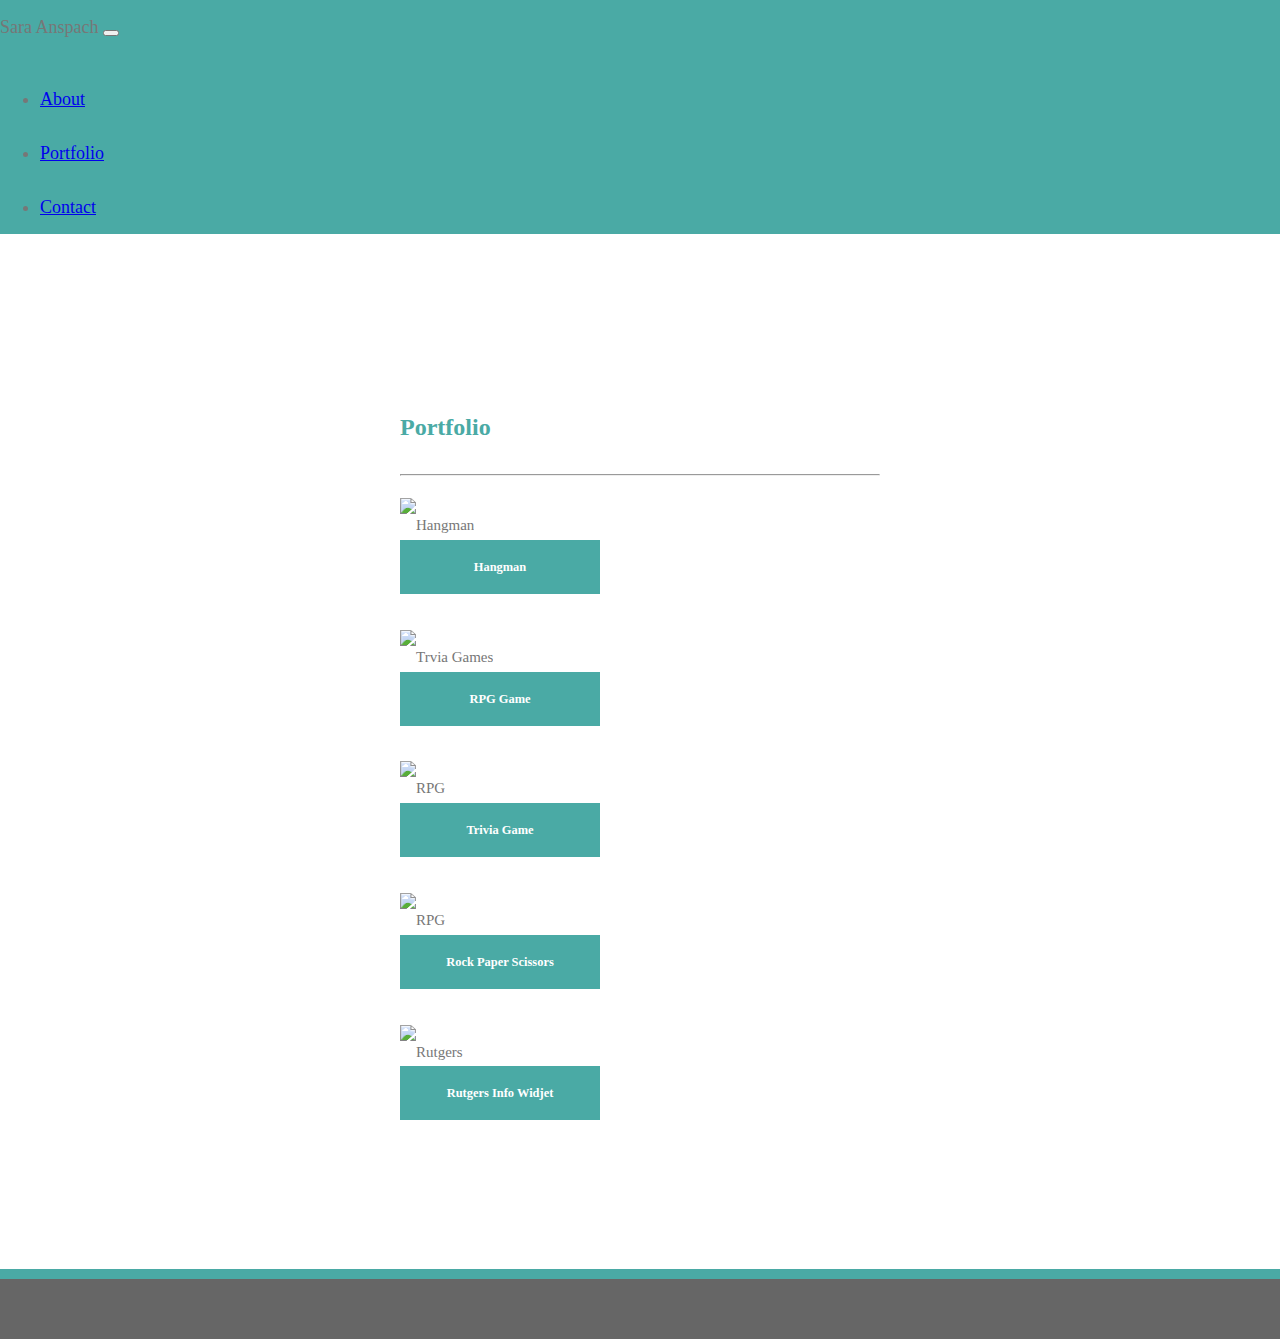
==== portfolio.html @ 9ab0a26d "fifth" ====
<!DOCTYPE html>
<html lang="en">
<head>
    <meta charset="UTF-8">
    <meta name="viewport" content="width=device-width, initial-scale=1.0">
    <meta http-equiv="X-UA-Compatible" content="ie=edge">
    <title>Sara Anspach</title>
    <link rel="stylesheet" href="https://stackpath.bootstrapcdn.com/bootstrap/4.1.3/css/bootstrap.min.css" integrity="sha384-MCw98/SFnGE8fJT3GXwEOngsV7Zt27NXFoaoApmYm81iuXoPkFOJwJ8ERdknLPMO" crossorigin="anonymous">
    <link href="style.css" rel="stylesheet" type="text/css">
</head>
<body>

        <nav class="navbar navbar-expand-lg navbar-dark bg-dark text-white">
                <span class="navbar-brand mb-1 h1">Sara Anspach</span>
                <button class="navbar-toggler" type="button" data-toggle="collapse" data-target="#navbarSupportedContent" aria-controls="navbarSupportedContent" aria-expanded="false" aria-label="Toggle navigation">
                  <span class="navbar-toggler-icon"></span>
                </button>
                <div class="collapse navbar-collapse justify-content-end" id="navbarSupportedContent">
                  <ul class="nav navbar-nav">
                    <li class="nav-item"><a class="nav-link" href="index.html">About</a></li>
                    <li class="nav-item"><a class="nav-link" href="portfolio.html">Portfolio</a></li>
                    <li class="nav-item"><a class="nav-link" href="contact.html">Contact</a></li>
                  </ul>
                </div>
              </nav>

              <br>
              <br>

          <div class="container">
                            <section id="portfolio" class="col-md-6">

                    <h2>Portfolio</h2>

                    <hr />
                    
                    <div class="d-flex flex-row">
                        <div class="d-flex flex-column">
                                  <img class="autoResizeImage" src="https://images.unsplash.com/photo-1478169539507-7d52fdd18e55?ixlib=rb-0.3.5&ixid=eyJhcHBfaWQiOjEyMDd9&s=061a6f6b3ab525223b246d0c2aaa6046&auto=format&fit=crop&w=700&q=60, https://unsplash.com/" class="img-fluid" alt="Hangman"> 
                                  <div class="text-wrapper">
                                    <h5>Hangman</h5>
                                    </div>
                                  <img class="autoResizeImage" src="https://images.unsplash.com/photo-1516865622081-e98d705bb920?ixlib=rb-0.3.5&ixid=eyJhcHBfaWQiOjEyMDd9&s=8e453c06501d9fb07a1d9e4d598410be&auto=format&fit=crop&w=700&q=60, https://unsplash.com/" class="img-fluid" alt="Trvia Games">
                                  <div class="text-wrapper">
                                    <h5>RPG Game</h5>
                                    </div>
                                  <img class="autoResizeImage" src="https://images.unsplash.com/photo-1511367734837-f2956f0d8020?ixlib=rb-0.3.5&ixid=eyJhcHBfaWQiOjEyMDd9&s=07df2ec833c0d0cc1086c49f28042239&auto=format&fit=crop&w=700&q=60, https://unsplash.com/" class="img-fluid" alt="RPG"> 
                                  <div class="text-wrapper">
                                    <h5>Trivia Game</h5>
                                    </div>
                                </div>
    
                        <div class="d-flex flex-column">
                                  <img class="autoResizeImage" src="https://images.unsplash.com/photo-1515879218367-8466d910aaa4?ixlib=rb-0.3.5&ixid=eyJhcHBfaWQiOjEyMDd9&s=575755492ef51726cb066f422908b9d7&auto=format&fit=crop&w=700&q=60, https://unsplash.com/" class="img-fluid" alt="RPG"> 
                                  <div class="text-wrapper">
                                    <h5>Rock Paper Scissors</h5>
                                    </div>
                                  <img class="autoResizeImage" src="https://images.unsplash.com/photo-1519389950473-47ba0277781c?ixlib=rb-0.3.5&ixid=eyJhcHBfaWQiOjEyMDd9&s=47d2b1f32cc05c976af4a39256e01cba&auto=format&fit=crop&w=700&q=60, https://unsplash.com/" class="img-fluid" alt="Rutgers">
                                  <div class="text-wrapper">
                                    <h5>Rutgers Info Widjet</h5>
                                    </div>
                                </div>
                        </div>
    
                        <br>
    
                </div>
    
    


</section>

<br>

<nav class="navbar navbar-light bg-light">
    <span class="navbar-brand mb-0 h1"></span>
</nav>

</body>

</html>
---- style.css ----
nav.navbar.navbar-expand-lg.navbar-dark.bg-dark.text-white {
    background-color: #4aaaa5 !important;
}

ul nav.navbar-nav.navbar-right {
    position: right !important;
}

.container {
    position: relative !important;
    margin: 0 auto !important;
    width: 960px !important;
    font-size: 15px;
    border-radius: 20px;
    padding: 20px;
    background-color: #ffffff;
    text-align: justify;
}

p {
    line-height: 1.6em;
    font-family: 'Arial', 'Helvetica Neue', Helvetica, sans-serif;
}

body {
    padding: 40;
    margin: 0;
    font-family: Georgia, "Times New Roman", Times, serif;
    font-size: 18px;
    line-height: 300%;
    color: #777777;
    background-image: url(http://www.designbolts.com/wp-content/uploads/2013/02/45-Degree-lines-Grey-Seamless-Pattern-For-Website-Background.jpg);
    border-color:#dddddd;
}

hr {
    color: #666666;
}

.navbar.navbar-light.bg-light {
    width: 100%;
    background-color: #666666 !important;
    padding: 30px 0px;
    border-top: 10px solid #4aaaa5;
}

h2 {
    font-size: 24px;
    color: #4aaaa5;
  }

img {
    margin-right: 15px; 
    margin-bottom: 15px;
    margin-top: 15px;
    text-align: center !important;
    float: center !important;
  }

.responsive {
        width: 100%;
        height: auto;
        text-align: center;
        display: block;
        margin-left: auto;
        margin-right: auto;
  }
  
.text-wrapper {
    max-width: 200px;
    max-height: 110px;
    position: center;
    margin-top: -10%;
    background-color: #4aaaa5;
    color: white;
    padding:-20px;
    text-align: center;
  }

.autoResizeImage {
    max-width: 200px;
    height: auto;
    width: 200px;
    text-align: center !important;
    align-items: center;
  }

  #portfolio {
    display: block;
    margin-left: auto;
    margin-right: auto;
    width: 50%;
  }
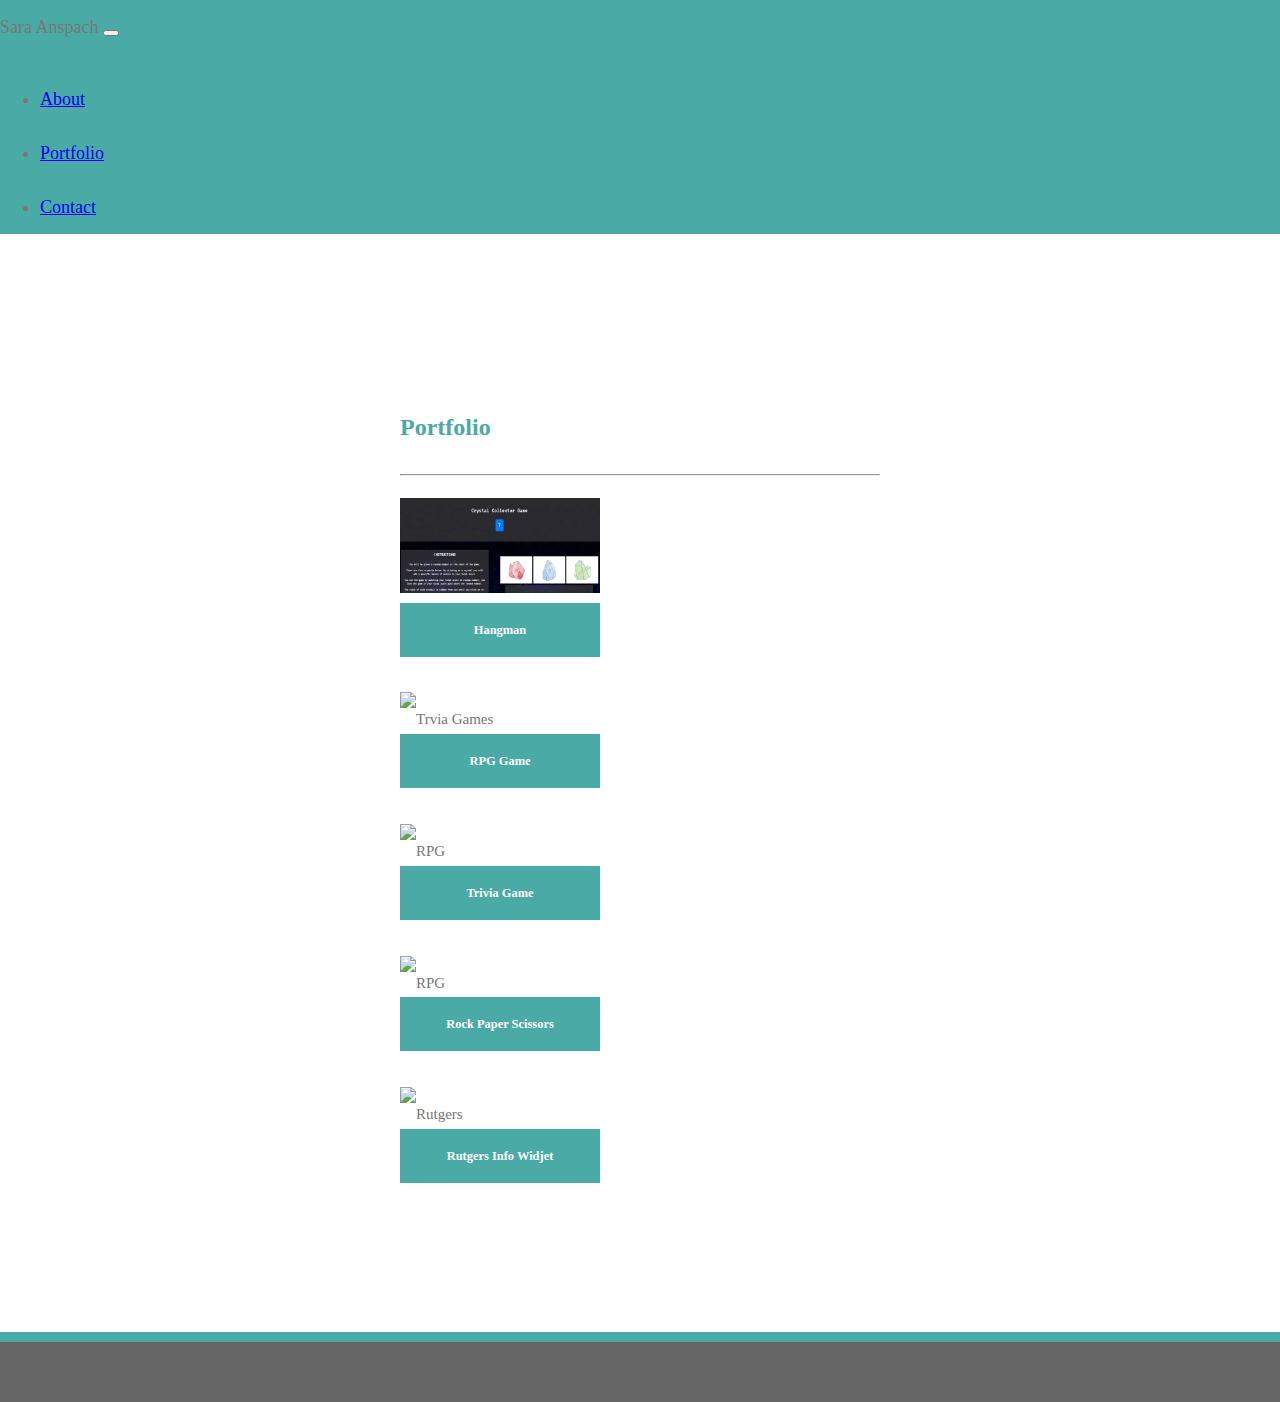
==== commit a82d46bc: "link to crystals" ====
--- a/portfolio.html
+++ b/portfolio.html
@@ -36,7 +36,7 @@
                     
                     <div class="d-flex flex-row">
                         <div class="d-flex flex-column">
-                                  <img class="autoResizeImage" src="https://images.unsplash.com/photo-1478169539507-7d52fdd18e55?ixlib=rb-0.3.5&ixid=eyJhcHBfaWQiOjEyMDd9&s=061a6f6b3ab525223b246d0c2aaa6046&auto=format&fit=crop&w=700&q=60, https://unsplash.com/" class="img-fluid" alt="Hangman"> 
+                                  <a href="https://sara9551.github.io/unit-4-game/"> <img class="autoResizeImage" src="./images/Screen Shot 2018-08-27 at 12.34.15.png" class="img-fluid" alt="Hangman"></a>
                                   <div class="text-wrapper">
                                     <h5>Hangman</h5>
                                     </div>
@@ -65,9 +65,6 @@
                         <br>
     
                 </div>
-    
-    
-
 
 </section>
 
--- a/style.css
+++ b/style.css
@@ -90,4 +90,22 @@
     margin-left: auto;
     margin-right: auto;
     width: 50%;
-  }+    position: relative !important;
+    margin: 0 auto !important;
+  }
+
+  a {
+    max-width: 200px;
+    height: auto;
+    width: 200px;
+    text-align: center !important;
+    align-items: center;
+  }
+
+  img {
+    margin-right: 15px; 
+    margin-bottom: 15px;
+    margin-top: 15px;
+    text-align: center !important;
+    float: center !important;
+  }
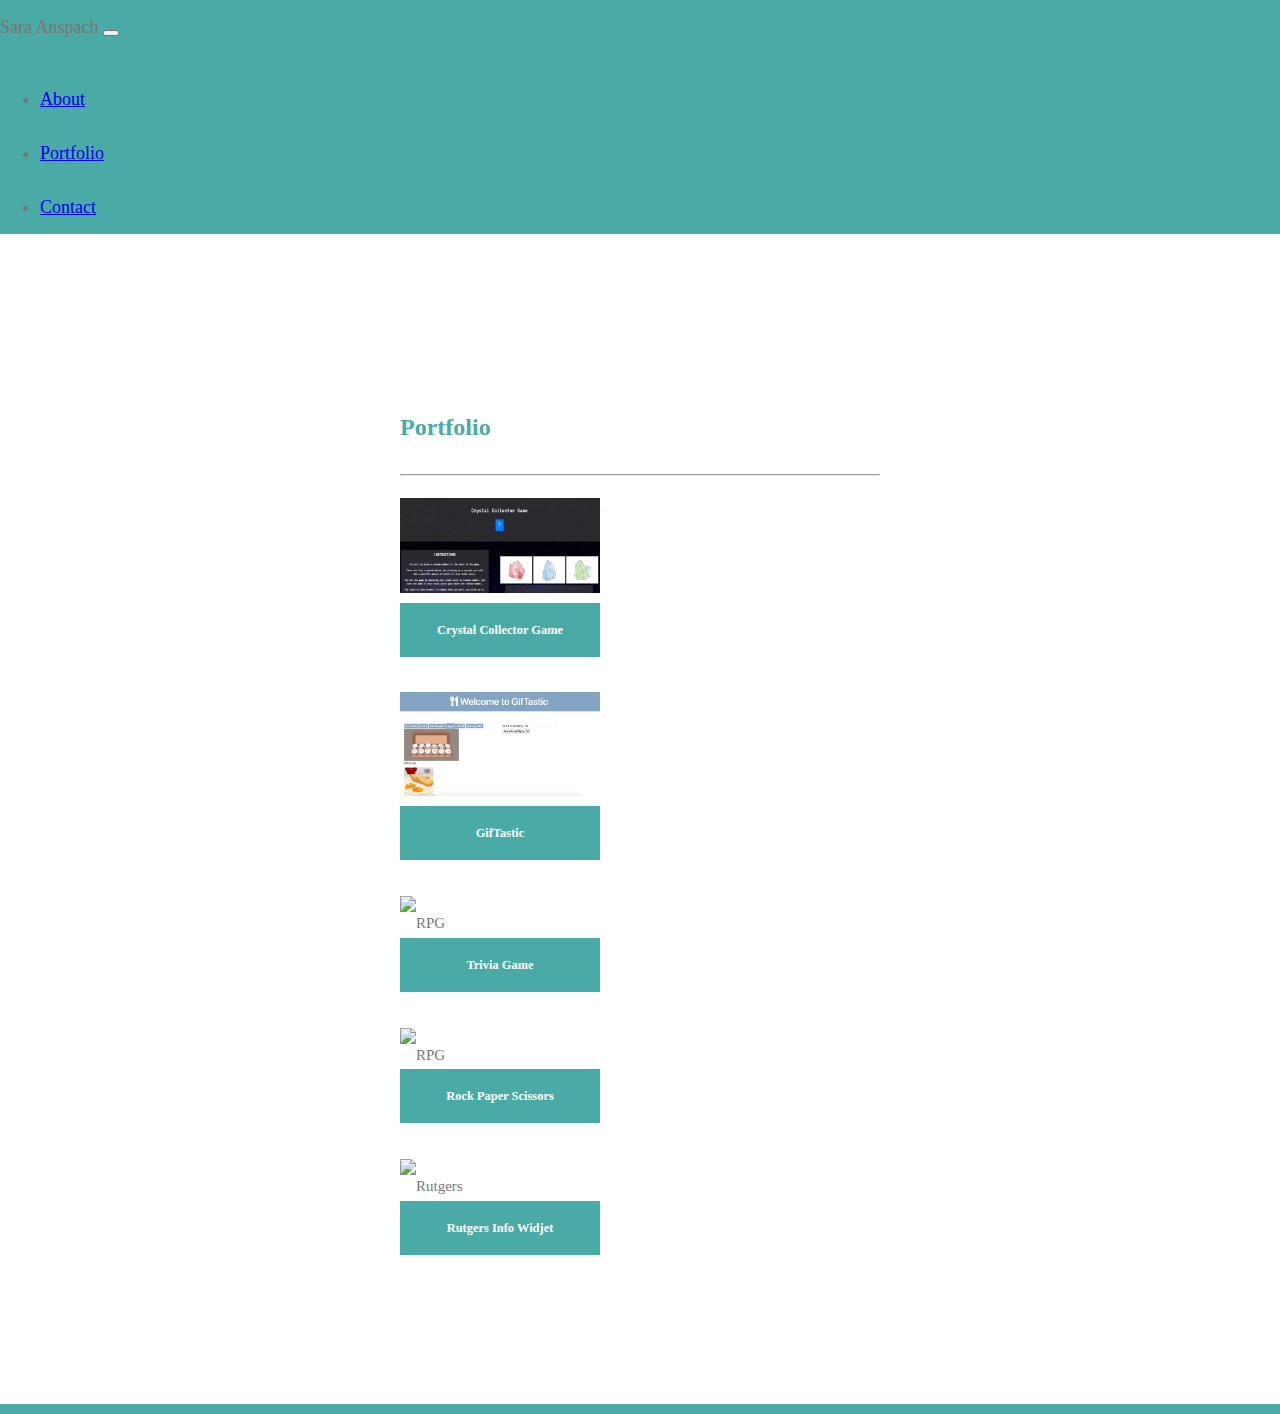
==== commit d63d28a4: "link to giftatic" ====
--- a/portfolio.html
+++ b/portfolio.html
@@ -38,11 +38,11 @@
                         <div class="d-flex flex-column">
                                   <a href="https://sara9551.github.io/unit-4-game/"> <img class="autoResizeImage" src="./images/Screen Shot 2018-08-27 at 12.34.15.png" class="img-fluid" alt="Hangman"></a>
                                   <div class="text-wrapper">
-                                    <h5>Hangman</h5>
+                                    <h5>Crystal Collector Game</h5>
                                     </div>
-                                  <img class="autoResizeImage" src="https://images.unsplash.com/photo-1516865622081-e98d705bb920?ixlib=rb-0.3.5&ixid=eyJhcHBfaWQiOjEyMDd9&s=8e453c06501d9fb07a1d9e4d598410be&auto=format&fit=crop&w=700&q=60, https://unsplash.com/" class="img-fluid" alt="Trvia Games">
+                                    <a href="https://sara9551.github.io/GifTastic/"> <img class="autoResizeImage" src="./images/Screen Shot 2018-08-30 at 16.59.27.png" class="img-fluid" alt="Hangman"></a>
                                   <div class="text-wrapper">
-                                    <h5>RPG Game</h5>
+                                    <h5>GifTastic</h5>
                                     </div>
                                   <img class="autoResizeImage" src="https://images.unsplash.com/photo-1511367734837-f2956f0d8020?ixlib=rb-0.3.5&ixid=eyJhcHBfaWQiOjEyMDd9&s=07df2ec833c0d0cc1086c49f28042239&auto=format&fit=crop&w=700&q=60, https://unsplash.com/" class="img-fluid" alt="RPG"> 
                                   <div class="text-wrapper">
--- a/style.css
+++ b/style.css
@@ -40,7 +40,7 @@
 .navbar.navbar-light.bg-light {
     width: 100%;
     background-color: #666666 !important;
-    padding: 30px 0px;
+    padding: 0px;
     border-top: 10px solid #4aaaa5;
 }
 
@@ -93,19 +93,3 @@
     position: relative !important;
     margin: 0 auto !important;
   }
-
-  a {
-    max-width: 200px;
-    height: auto;
-    width: 200px;
-    text-align: center !important;
-    align-items: center;
-  }
-
-  img {
-    margin-right: 15px; 
-    margin-bottom: 15px;
-    margin-top: 15px;
-    text-align: center !important;
-    float: center !important;
-  }
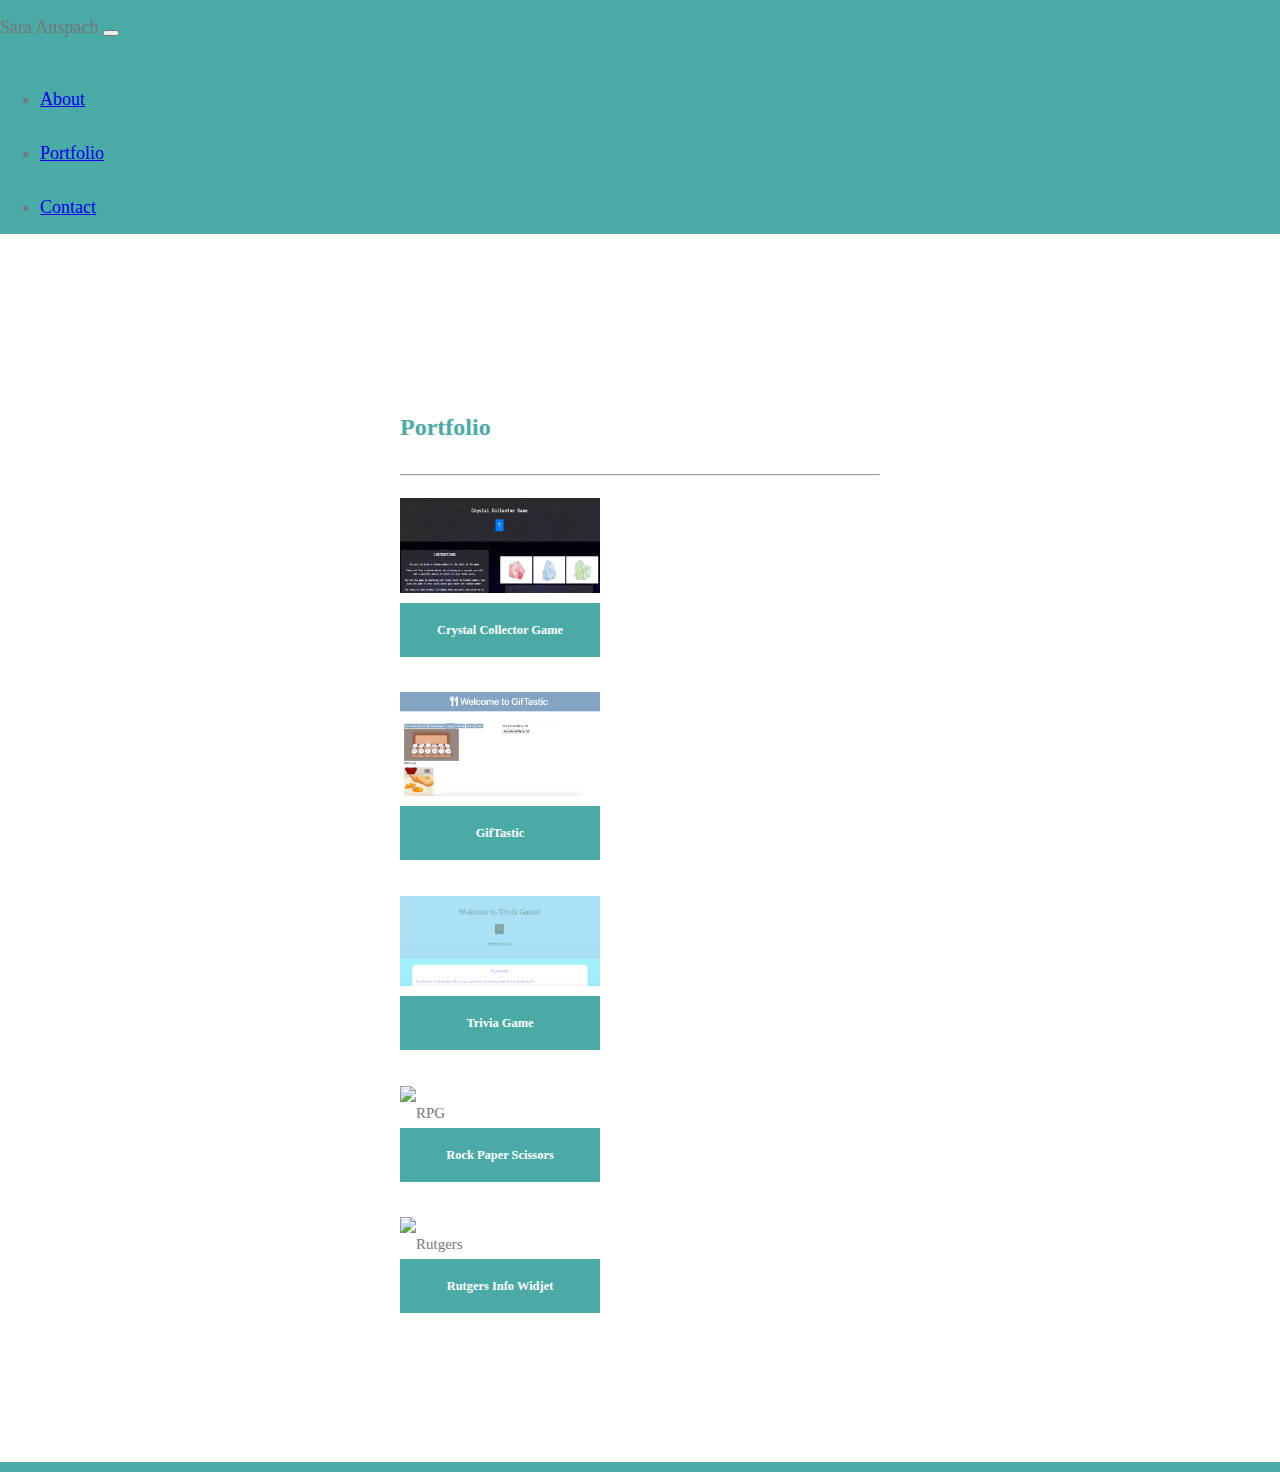
==== commit 05610d53: "trivia game" ====
--- a/portfolio.html
+++ b/portfolio.html
@@ -44,8 +44,8 @@
                                   <div class="text-wrapper">
                                     <h5>GifTastic</h5>
                                     </div>
-                                  <img class="autoResizeImage" src="https://images.unsplash.com/photo-1511367734837-f2956f0d8020?ixlib=rb-0.3.5&ixid=eyJhcHBfaWQiOjEyMDd9&s=07df2ec833c0d0cc1086c49f28042239&auto=format&fit=crop&w=700&q=60, https://unsplash.com/" class="img-fluid" alt="RPG"> 
-                                  <div class="text-wrapper">
+                                    <a href="https://sara9551.github.io/TriviaGame/"> <img class="autoResizeImage" src="./images/Screen Shot 2018-09-11 at 09.01.15.png" class="img-fluid" alt="Hangman"></a>
+                                    <div class="text-wrapper">
                                     <h5>Trivia Game</h5>
                                     </div>
                                 </div>
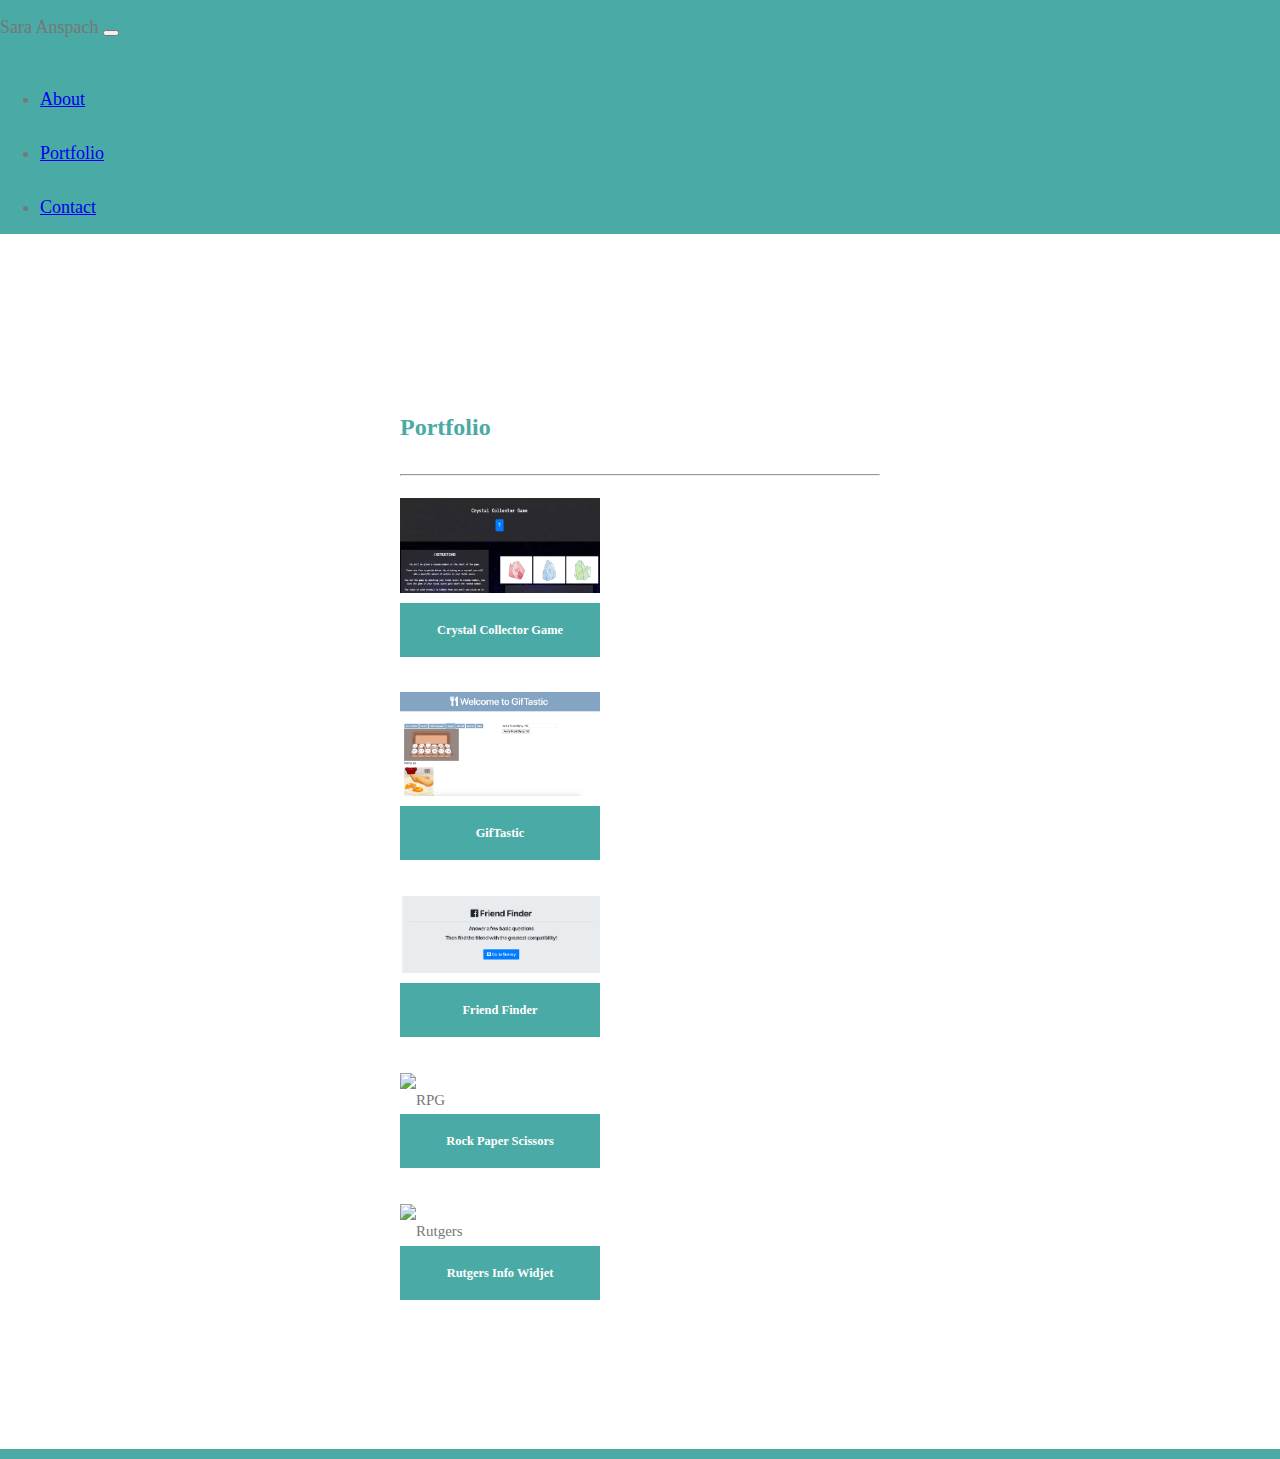
==== commit 17a980d1: "friend-finder" ====
--- a/portfolio.html
+++ b/portfolio.html
@@ -44,9 +44,9 @@
                                   <div class="text-wrapper">
                                     <h5>GifTastic</h5>
                                     </div>
-                                    <a href="https://sara9551.github.io/TriviaGame/"> <img class="autoResizeImage" src="./images/Screen Shot 2018-09-11 at 09.01.15.png" class="img-fluid" alt="Hangman"></a>
+                                    <a href="https://frozen-hollows-17569.herokuapp.com/"> <img class="autoResizeImage" src="./images/Screen Shot 2018-09-17 at 19.59.00.png" class="img-fluid" alt="Hangman"></a>
                                     <div class="text-wrapper">
-                                    <h5>Trivia Game</h5>
+                                    <h5>Friend Finder</h5>
                                     </div>
                                 </div>
     
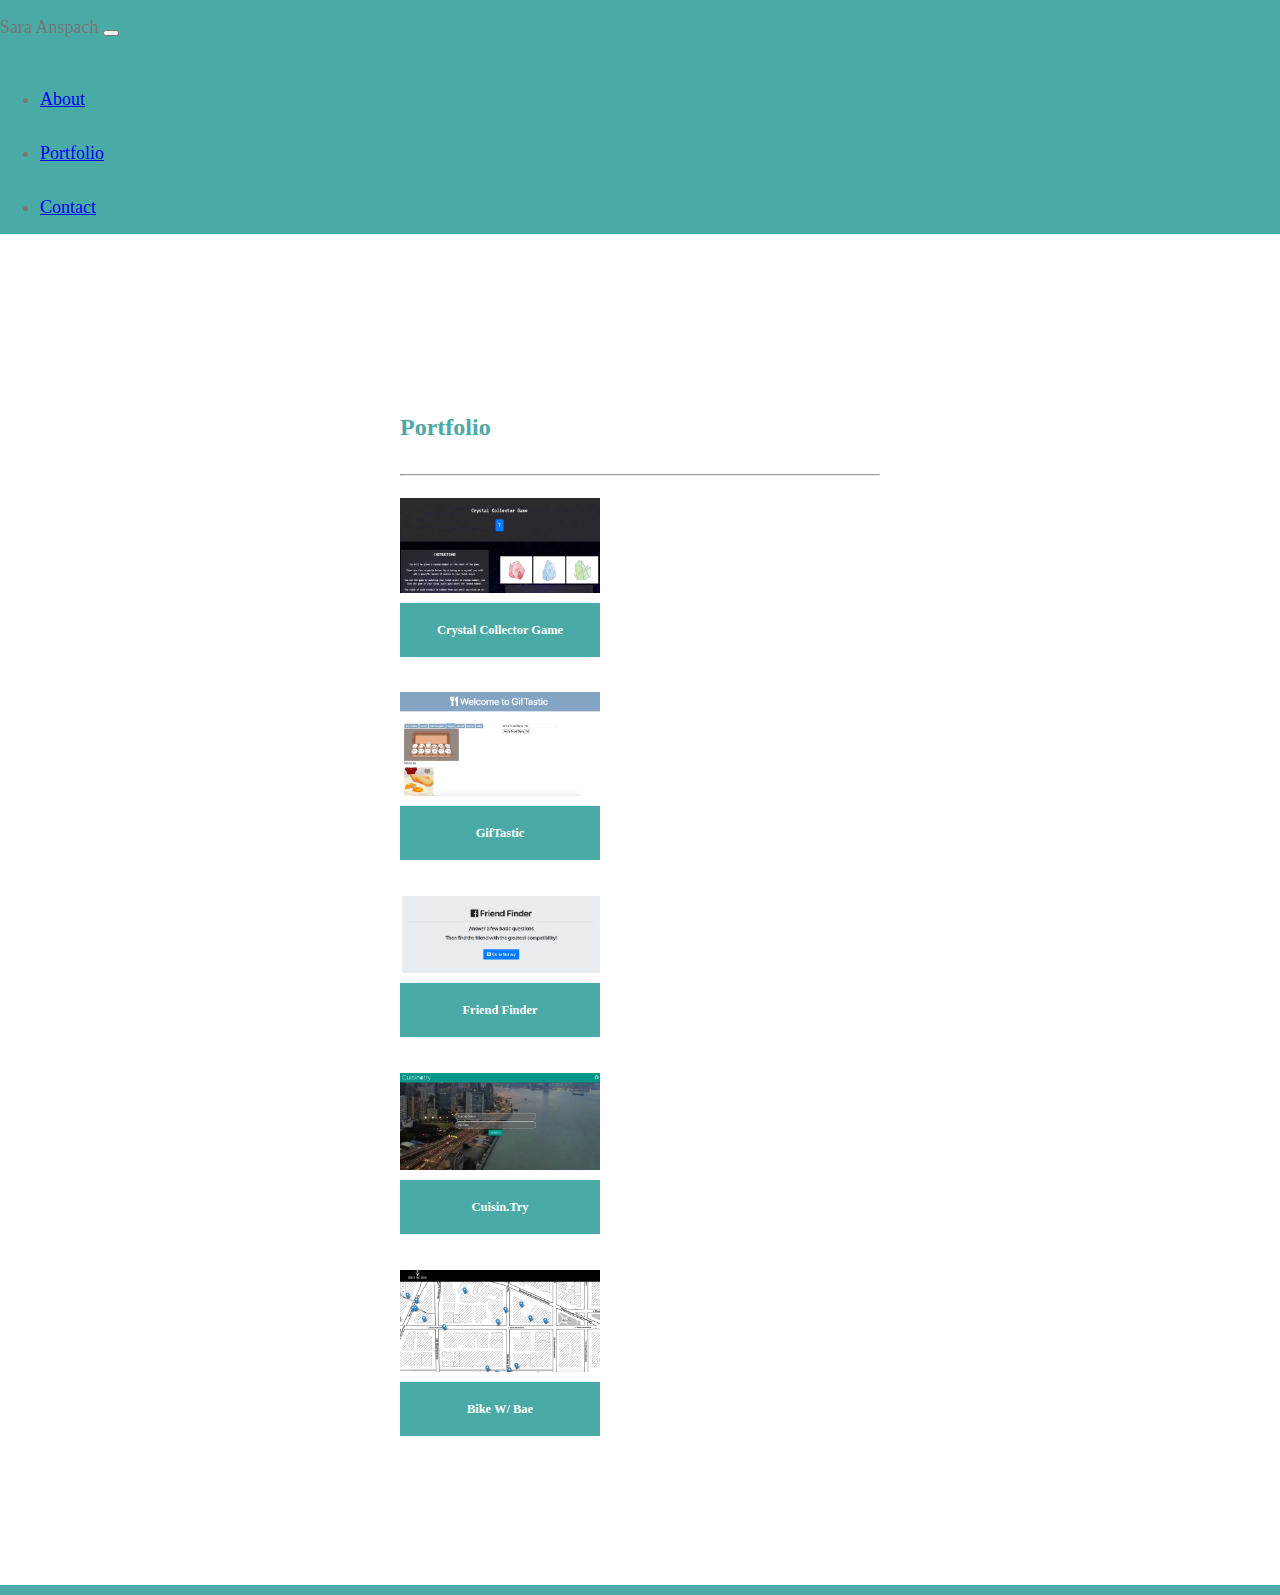
==== commit 703843c5: "links" ====
--- a/portfolio.html
+++ b/portfolio.html
@@ -1,78 +1,87 @@
 <!DOCTYPE html>
 <html lang="en">
+
 <head>
-    <meta charset="UTF-8">
-    <meta name="viewport" content="width=device-width, initial-scale=1.0">
-    <meta http-equiv="X-UA-Compatible" content="ie=edge">
-    <title>Sara Anspach</title>
-    <link rel="stylesheet" href="https://stackpath.bootstrapcdn.com/bootstrap/4.1.3/css/bootstrap.min.css" integrity="sha384-MCw98/SFnGE8fJT3GXwEOngsV7Zt27NXFoaoApmYm81iuXoPkFOJwJ8ERdknLPMO" crossorigin="anonymous">
-    <link href="style.css" rel="stylesheet" type="text/css">
+  <meta charset="UTF-8">
+  <meta name="viewport" content="width=device-width, initial-scale=1.0">
+  <meta http-equiv="X-UA-Compatible" content="ie=edge">
+  <title>Sara Anspach</title>
+  <link rel="stylesheet" href="https://stackpath.bootstrapcdn.com/bootstrap/4.1.3/css/bootstrap.min.css" integrity="sha384-MCw98/SFnGE8fJT3GXwEOngsV7Zt27NXFoaoApmYm81iuXoPkFOJwJ8ERdknLPMO"
+    crossorigin="anonymous">
+  <link href="style.css" rel="stylesheet" type="text/css">
 </head>
+
 <body>
 
-        <nav class="navbar navbar-expand-lg navbar-dark bg-dark text-white">
-                <span class="navbar-brand mb-1 h1">Sara Anspach</span>
-                <button class="navbar-toggler" type="button" data-toggle="collapse" data-target="#navbarSupportedContent" aria-controls="navbarSupportedContent" aria-expanded="false" aria-label="Toggle navigation">
-                  <span class="navbar-toggler-icon"></span>
-                </button>
-                <div class="collapse navbar-collapse justify-content-end" id="navbarSupportedContent">
-                  <ul class="nav navbar-nav">
-                    <li class="nav-item"><a class="nav-link" href="index.html">About</a></li>
-                    <li class="nav-item"><a class="nav-link" href="portfolio.html">Portfolio</a></li>
-                    <li class="nav-item"><a class="nav-link" href="contact.html">Contact</a></li>
-                  </ul>
-                </div>
-              </nav>
+  <nav class="navbar navbar-expand-lg navbar-dark bg-dark text-white">
+    <span class="navbar-brand mb-1 h1">Sara Anspach</span>
+    <button class="navbar-toggler" type="button" data-toggle="collapse" data-target="#navbarSupportedContent"
+      aria-controls="navbarSupportedContent" aria-expanded="false" aria-label="Toggle navigation">
+      <span class="navbar-toggler-icon"></span>
+    </button>
+    <div class="collapse navbar-collapse justify-content-end" id="navbarSupportedContent">
+      <ul class="nav navbar-nav">
+        <li class="nav-item"><a class="nav-link" href="index.html">About</a></li>
+        <li class="nav-item"><a class="nav-link" href="portfolio.html">Portfolio</a></li>
+        <li class="nav-item"><a class="nav-link" href="contact.html">Contact</a></li>
+      </ul>
+    </div>
+  </nav>
 
-              <br>
-              <br>
+  <br>
+  <br>
 
-          <div class="container">
-                            <section id="portfolio" class="col-md-6">
+  <div class="container">
+    <section id="portfolio" class="col-md-6">
 
-                    <h2>Portfolio</h2>
+      <h2>Portfolio</h2>
 
-                    <hr />
-                    
-                    <div class="d-flex flex-row">
-                        <div class="d-flex flex-column">
-                                  <a href="https://sara9551.github.io/unit-4-game/"> <img class="autoResizeImage" src="./images/Screen Shot 2018-08-27 at 12.34.15.png" class="img-fluid" alt="Hangman"></a>
-                                  <div class="text-wrapper">
-                                    <h5>Crystal Collector Game</h5>
-                                    </div>
-                                    <a href="https://sara9551.github.io/GifTastic/"> <img class="autoResizeImage" src="./images/Screen Shot 2018-08-30 at 16.59.27.png" class="img-fluid" alt="Hangman"></a>
-                                  <div class="text-wrapper">
-                                    <h5>GifTastic</h5>
-                                    </div>
-                                    <a href="https://frozen-hollows-17569.herokuapp.com/"> <img class="autoResizeImage" src="./images/Screen Shot 2018-09-17 at 19.59.00.png" class="img-fluid" alt="Hangman"></a>
-                                    <div class="text-wrapper">
-                                    <h5>Friend Finder</h5>
-                                    </div>
-                                </div>
-    
-                        <div class="d-flex flex-column">
-                                  <img class="autoResizeImage" src="https://images.unsplash.com/photo-1515879218367-8466d910aaa4?ixlib=rb-0.3.5&ixid=eyJhcHBfaWQiOjEyMDd9&s=575755492ef51726cb066f422908b9d7&auto=format&fit=crop&w=700&q=60, https://unsplash.com/" class="img-fluid" alt="RPG"> 
-                                  <div class="text-wrapper">
-                                    <h5>Rock Paper Scissors</h5>
-                                    </div>
-                                  <img class="autoResizeImage" src="https://images.unsplash.com/photo-1519389950473-47ba0277781c?ixlib=rb-0.3.5&ixid=eyJhcHBfaWQiOjEyMDd9&s=47d2b1f32cc05c976af4a39256e01cba&auto=format&fit=crop&w=700&q=60, https://unsplash.com/" class="img-fluid" alt="Rutgers">
-                                  <div class="text-wrapper">
-                                    <h5>Rutgers Info Widjet</h5>
-                                    </div>
-                                </div>
-                        </div>
-    
-                        <br>
-    
-                </div>
+      <hr />
 
-</section>
+      <div class="d-flex flex-row">
+        <div class="d-flex flex-column">
+          <a href="https://sara9551.github.io/unit-4-game/"> <img class="autoResizeImage" src="./images/Screen Shot 2018-08-27 at 12.34.15.png"
+              class="img-fluid" alt="Hangman"></a>
+          <div class="text-wrapper">
+            <h5>Crystal Collector Game</h5>
+          </div>
+          <a href="https://sara9551.github.io/GifTastic/"> <img class="autoResizeImage" src="./images/Screen Shot 2018-08-30 at 16.59.27.png"
+              class="img-fluid" alt="Hangman"></a>
+          <div class="text-wrapper">
+            <h5>GifTastic</h5>
+          </div>
+          <a href="https://frozen-hollows-17569.herokuapp.com/"> <img class="autoResizeImage" src="./images/Screen Shot 2018-09-17 at 19.59.00.png"
+              class="img-fluid" alt="Hangman"></a>
+          <div class="text-wrapper">
+            <h5>Friend Finder</h5>
+          </div>
+        </div>
 
-<br>
+        <div class="d-flex flex-column">
+          <a href="https://sara9551.github.io/project0/"> <img class="autoResizeImage" src="./images/Screen Shot 2018-09-28 at 12.46.30.png"
+              class="img-fluid" alt="Hangman"></a>
+          <div class="text-wrapper">
+            <h5>Cuisin.Try</h5>
+          </div>
+          <a href="https://whispering-garden-53689.herokuapp.com/"> <img class="autoResizeImage" src="./images/Screen Shot 2018-09-28 at 12.49.42.png"
+              class="img-fluid" alt="Hangman"></a>
+          <div class="text-wrapper">
+            <h5>Bike W/ Bae</h5>
+          </div>
+        </div>
+      </div>
 
-<nav class="navbar navbar-light bg-light">
+      <br>
+
+  </div>
+
+  </section>
+
+  <br>
+
+  <nav class="navbar navbar-light bg-light">
     <span class="navbar-brand mb-0 h1"></span>
-</nav>
+  </nav>
 
 </body>
 
